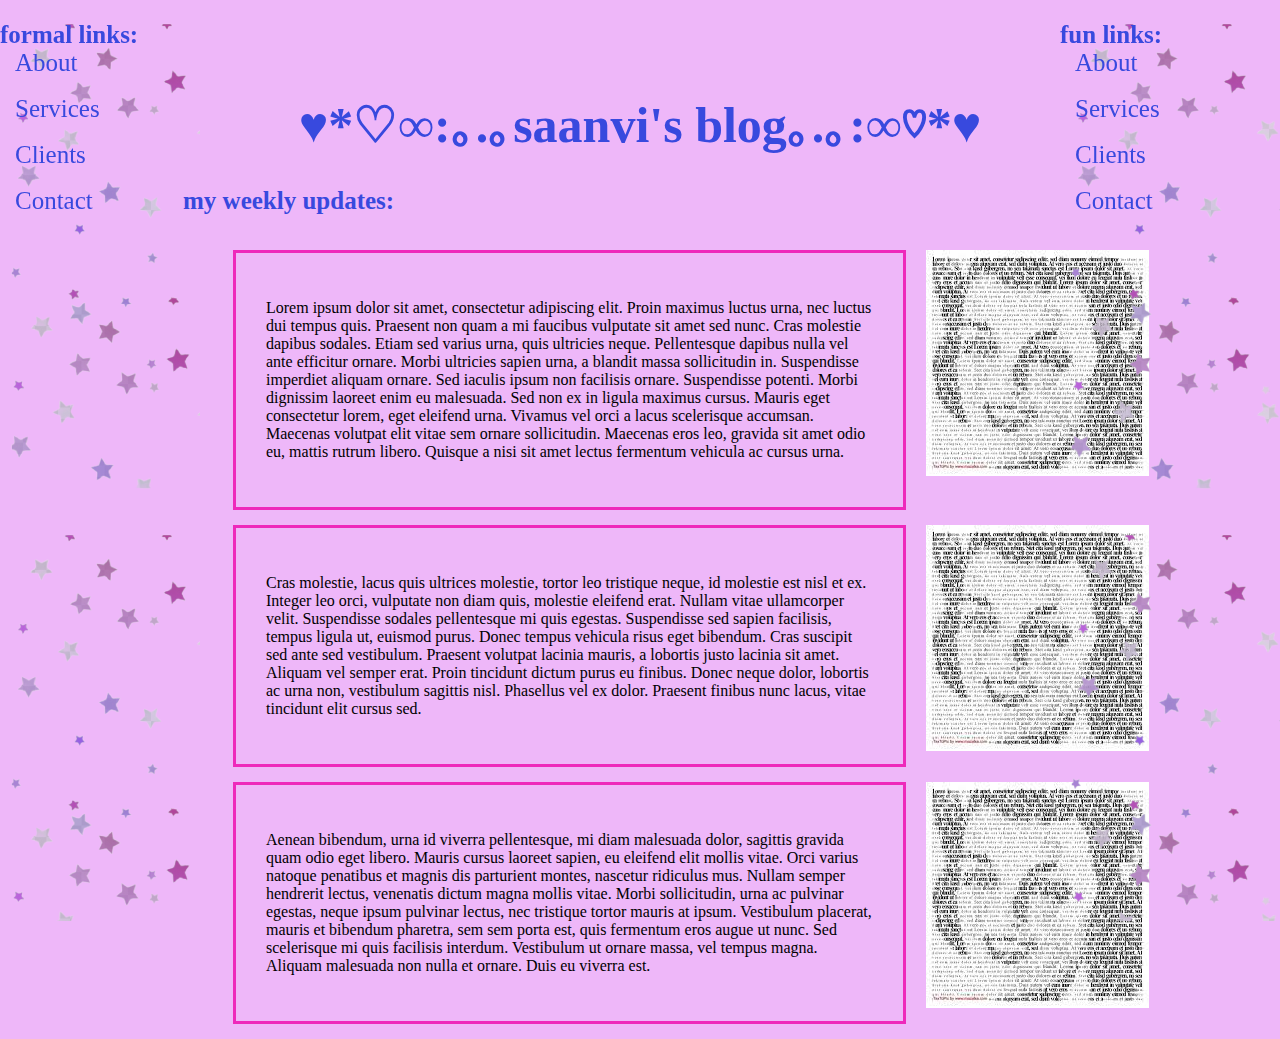
==== index.html @ e810b5dd "index page with images and css" ====
<!DOCTYPE html>
<html lang="en">
  <head>
    <meta charset="UTF-8" />
    <meta http-equiv="X-UA-Compatible" content="IE=edge" />
    <meta name="viewport" content="width=device-width, initial-scale=1.0" />
    <title>my blog!</title>
    <style>
      body {
        background-color: #eeb7f9;
      }
      .left_div {
        width: 60%;
        float:left;
        border-style: solid;
        border-color: #ee29bb;
        padding: 30px;
        margin-left: 15px;
        margin-right: 20px;
        margin-bottom: 15px
      }
      .outer_div {
        margin-left: 210px;
        margin-right: 190px;
        width: 80%;
      }
      .title {
        font-family: "Times New Roman";
        color: #3849de;
        font-size: 50px;
      }
      .nav{
    border-width: 3px;
    position: absolute;
    border-style: solid;
    border-color: #ee29bb;
    background-image: linear-gradient(to top right, #E58BCD, #CF8BE5,#8BB2E5, #FC93C1);
    margin-left: 175px;
    padding: 10px;
    margin-top: 4px;

}
.navtext{
    color: #3849de;
    text-decoration:none;
    font-size: large;
    font-family: 'Times New Roman';
}

.navtext:hover{
    color: white;
}

a, select{
    margin-right: 2px;
}

select{
    background-image: linear-gradient(to top right, #CF8BE5,#8BB2E5, #FC93C1);
}

.leftsidebar {
  margin-top: 1px;
  height: 100%; /* Full-height: remove this if you want "auto" height */
  width: 200px; /* Set the width of the sidebar */
  position: fixed; /* Fixed Sidebar (stay in place on scroll) */
  z-index: 1; /* Stay on top */
  top: 0; /* Stay at the top */
  left: 0;
  background-image: url("./img/purplestars.png");
  overflow-x: hidden; /* Disable horizontal scroll */
  padding-top: 20px;
}
.rightsidebar {
  margin-top: 1px;
  height: 100%; /* Full-height: remove this if you want "auto" height */
  width: 220px; /* Set the width of the sidebar */
  position: fixed; /* Fixed Sidebar (stay in place on scroll) */
  z-index: 1; /* Stay on top */
  top: 0; /* Stay at the top */
  right: 0;
  background-image: url("./img/purplestars.png");
  overflow-x: hidden; /* Disable horizontal scroll */
  padding-top: 20px;
}
.leftsidebar a {
  margin-left: 15px;
  text-decoration: none;
  font-size: 25px;
  color: #3849de;
  display: block;
}

.rightsidebar a {
  margin-left: 15px;
  text-decoration: none;
  font-size: 25px;
  color: #3849de;
  display: block;
}

.leftsidebar a:hover {
  color: white;
}

.rightsidebar a:hover {
  color: white;
}
b :hover{
  color: #ee29bb;
}
    </style>
  </head>


  <body>
    <div class="leftsidebar">
      <b style="font-family: Times New Roman; color: #3849de; font-size: 25px;">formal links:</b>
      <br>
      <a href="#">About</a>
      <br>
      <a href="#">Services</a>
      <br>
      <a href="#">Clients</a>
      <br>
      <a href="#">Contact</a>
    </div>

    <div class="rightsidebar">
      <b style="font-family: Times New Roman; color: #3849de; font-size: 25px;">fun links:</b>
      <br>
      <a href="#">About</a>
      <br>
      <a href="#">Services</a>
      <br>
      <a href="#">Clients</a>
      <br>
      <a href="#">Contact</a>
    </div>


    <!-- <div class="nav">
      <nav>
          <a href="blog.html" class="navtext">Home</a>
          <a href="#href" class="navtext">About Me</a>
          <a href="#href" class="navtext">My Work</a>
          <select name="resources" id="res">
            <option value="blank"></option>  
            <option value="piano">Piano</option>
              <option value="poems">Poems</option>
              <option value="miscellaneous">Miscellaneous</option>
          </select>
      </nav>
  </div> -->

<br>
<br>
<br>
    <div style="text-align: center">
      <h1 class="title">♥*♡∞:｡.｡saanvi's blog｡.｡:∞♡*♥</h1>
    </div>
    <h1 style="font-family: Times New Roman; color: #3849de; font-size: 25px; margin-left: 175px;">my weekly updates:</h1>
    <br />
    <div class="outer_div">
      <div class="left_div">
        <p>
            Lorem ipsum dolor sit amet, consectetur adipiscing elit. Proin maximus
            luctus urna, nec luctus dui tempus quis. Praesent non quam a mi
            faucibus vulputate sit amet sed nunc. Cras molestie dapibus sodales.
            Etiam sed varius urna, quis ultricies neque. Pellentesque dapibus
            nulla vel ante efficitur ornare. Morbi ultricies sapien urna, a
            blandit massa sollicitudin in. Suspendisse imperdiet aliquam ornare.
            Sed iaculis ipsum non facilisis ornare. Suspendisse potenti. Morbi
            dignissim laoreet enim eu malesuada. Sed non ex in ligula maximus
            cursus. Mauris eget consectetur lorem, eget eleifend urna. Vivamus vel
            orci a lacus scelerisque accumsan. Maecenas volutpat elit vitae sem
            ornare sollicitudin. Maecenas eros leo, gravida sit amet odio eu,
            mattis rutrum libero. Quisque a nisi sit amet lectus fermentum
            vehicula ac cursus urna.
        </p>
      </div>
      <div style="float: left">
        <img src="./img/download.jfif"/>
      </div>
    </div>

    <br>
    <br>
    <br> 
    <div class="outer_div">
      <div class="left_div">
        <p>
            Cras molestie, lacus quis ultrices molestie, tortor leo tristique neque, id molestie est nisl et ex. Integer leo orci, vulputate non diam quis, molestie eleifend erat. Nullam vitae ullamcorper velit. Suspendisse sodales pellentesque mi quis egestas. Suspendisse sed sapien facilisis, tempus ligula ut, euismod purus. Donec tempus vehicula risus eget bibendum. Cras suscipit sed ante sed vestibulum. Praesent volutpat lacinia mauris, a lobortis justo lacinia sit amet. Aliquam vel semper erat. Proin tincidunt dictum purus eu finibus. Donec neque dolor, lobortis ac urna non, vestibulum sagittis nisl. Phasellus vel ex dolor. Praesent finibus nunc lacus, vitae tincidunt elit cursus sed.
        </p>
      </div>
      <div style="float: left">
        <img src="./img/download.jfif" />
      </div>
    </div>
    <div class="outer_div">
      <div class="left_div">
        <p>
            Aenean bibendum, urna id viverra pellentesque, mi diam malesuada dolor, sagittis gravida quam odio eget libero. Mauris cursus laoreet sapien, eu eleifend elit mollis vitae. Orci varius natoque penatibus et magnis dis parturient montes, nascetur ridiculus mus. Nullam semper hendrerit lectus, venenatis dictum magna mollis vitae. Morbi sollicitudin, urna ac pulvinar egestas, neque ipsum pulvinar lectus, nec tristique tortor mauris at ipsum. Vestibulum placerat, mauris et bibendum pharetra, sem sem porta est, quis fermentum eros augue ut nunc. Sed scelerisque mi quis facilisis interdum. Vestibulum ut ornare massa, vel tempus magna. Aliquam malesuada non nulla et ornare. Duis eu viverra est.
        </p>
      </div>
      <div style="float: left">
        <img src="./img/download.jfif" />
      </div>
    </div>
  </body>
</html>
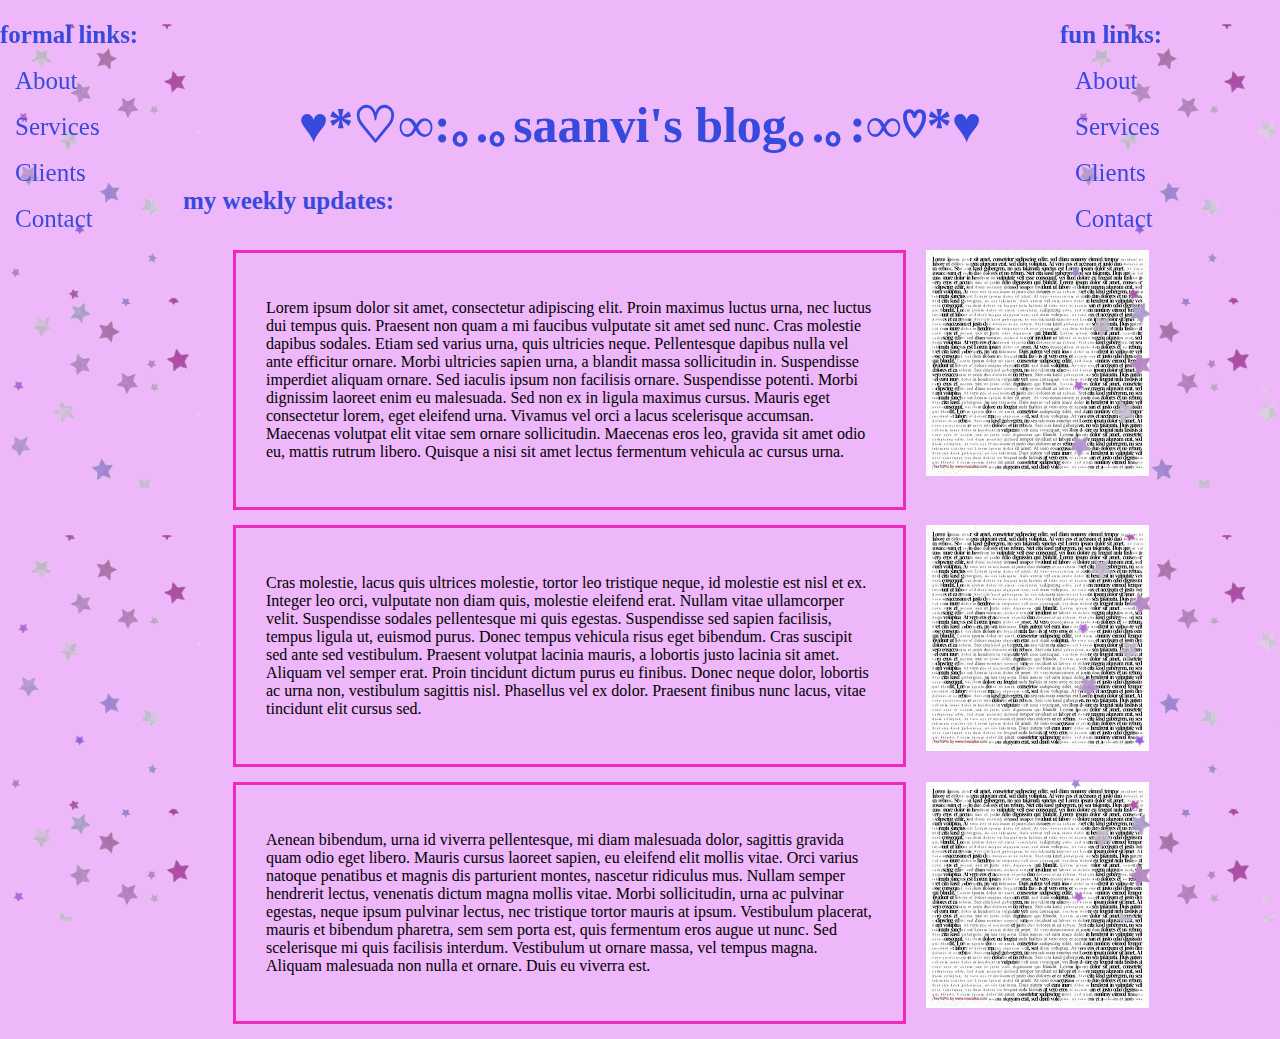
==== commit 868ae9c8: "Update index.html" ====
--- a/index.html
+++ b/index.html
@@ -116,7 +116,7 @@
   <body>
     <div class="leftsidebar">
       <b style="font-family: Times New Roman; color: #3849de; font-size: 25px;">formal links:</b>
-      <br>
+      <br><br>
       <a href="#">About</a>
       <br>
       <a href="#">Services</a>
@@ -128,7 +128,7 @@
 
     <div class="rightsidebar">
       <b style="font-family: Times New Roman; color: #3849de; font-size: 25px;">fun links:</b>
-      <br>
+      <br><br>
       <a href="#">About</a>
       <br>
       <a href="#">Services</a>
